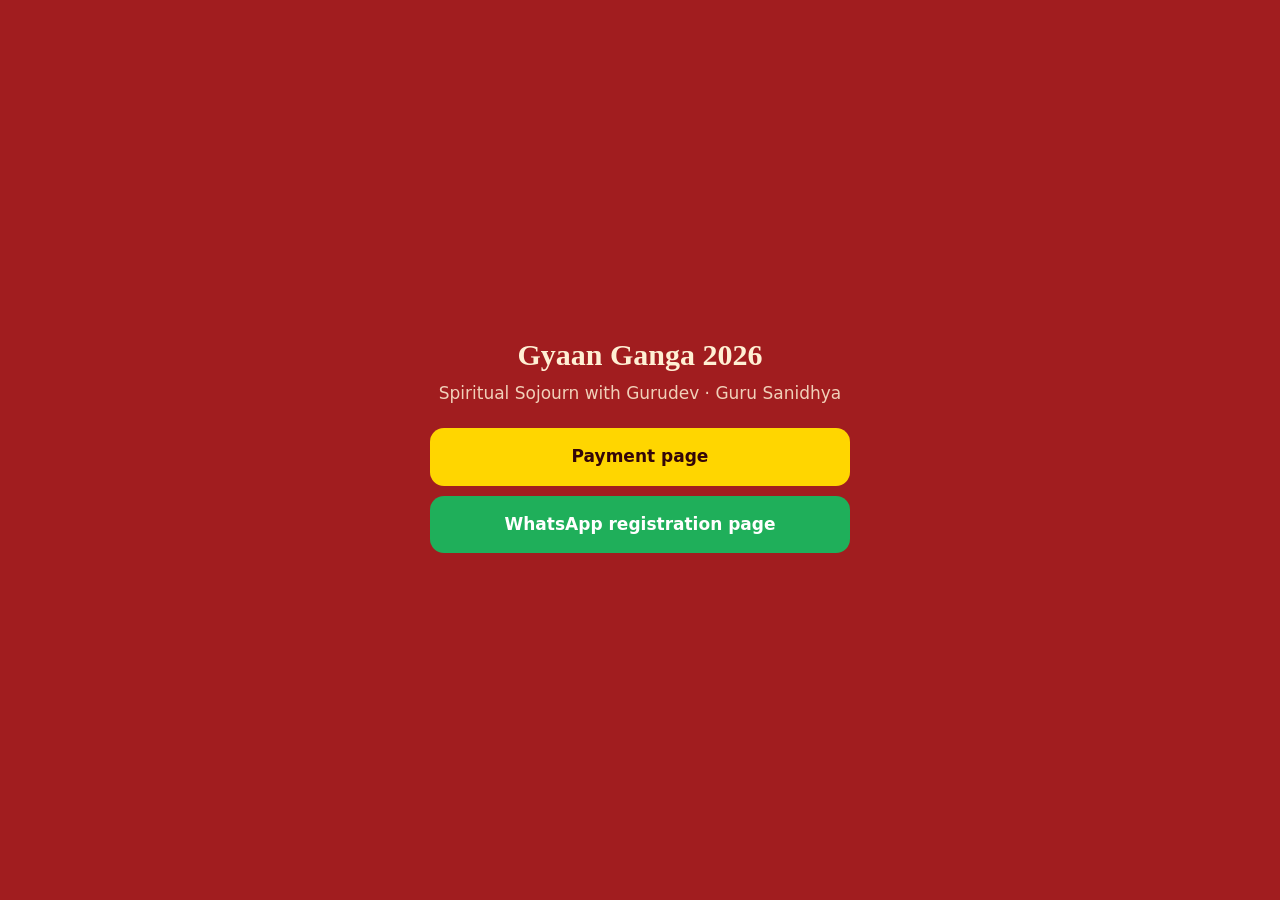
==== index.html @ 212f6b2d "Add Gyaan Ganga 2026 landing pages (payment + WhatsApp-first) Two pages for the Spiritual Sojourn wi" ====
<!doctype html>
<html lang="en">
<head>
<meta charset="utf-8">
<meta name="viewport" content="width=device-width,initial-scale=1">
<meta name="robots" content="noindex">
<title>Gyaan Ganga 2026</title>
<style>
  body{margin:0;min-height:100vh;display:grid;place-items:center;background:#A11D1F;color:#FFF0D4;font:400 17px/1.5 system-ui,-apple-system,"Segoe UI",sans-serif;padding:16px;box-sizing:border-box}
  main{max-width:420px;width:100%;text-align:center}
  h1{font:700 30px/1.2 Georgia,serif;margin:0 0 8px}
  p{margin:0 0 22px;opacity:.85}
  a{display:block;margin:10px 0;padding:16px;border-radius:14px;background:#FFD600;color:#330609;font-weight:700;text-decoration:none}
  a.alt{background:#1FAF5A;color:#fff}
</style>
</head>
<body>
<main>
  <h1>Gyaan Ganga 2026</h1>
  <p>Spiritual Sojourn with Gurudev · Guru Sanidhya</p>
  <a href="pay/">Payment page</a>
  <a class="alt" href="register/">WhatsApp registration page</a>
</main>
</body>
</html>
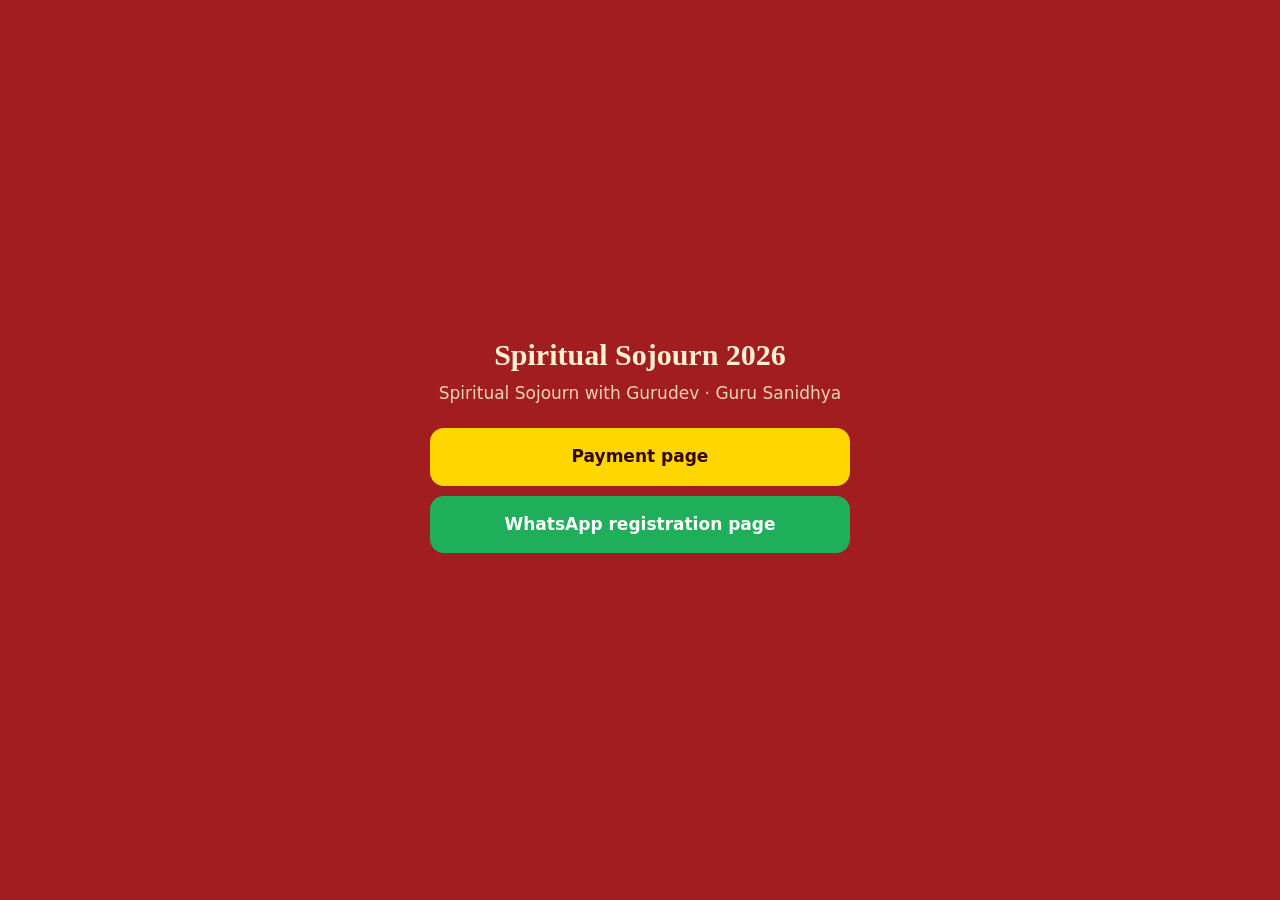
==== commit 68c12ef2: "Rename event to Spiritual Sojourn throughout Replace every Gyaan Ganga mention (copy, titles, share " ====
--- a/index.html
+++ b/index.html
@@ -4,7 +4,7 @@
 <meta charset="utf-8">
 <meta name="viewport" content="width=device-width,initial-scale=1">
 <meta name="robots" content="noindex">
-<title>Gyaan Ganga 2026</title>
+<title>Spiritual Sojourn 2026</title>
 <style>
   body{margin:0;min-height:100vh;display:grid;place-items:center;background:#A11D1F;color:#FFF0D4;font:400 17px/1.5 system-ui,-apple-system,"Segoe UI",sans-serif;padding:16px;box-sizing:border-box}
   main{max-width:420px;width:100%;text-align:center}
@@ -16,7 +16,7 @@
 </head>
 <body>
 <main>
-  <h1>Gyaan Ganga 2026</h1>
+  <h1>Spiritual Sojourn 2026</h1>
   <p>Spiritual Sojourn with Gurudev · Guru Sanidhya</p>
   <a href="pay/">Payment page</a>
   <a class="alt" href="register/">WhatsApp registration page</a>
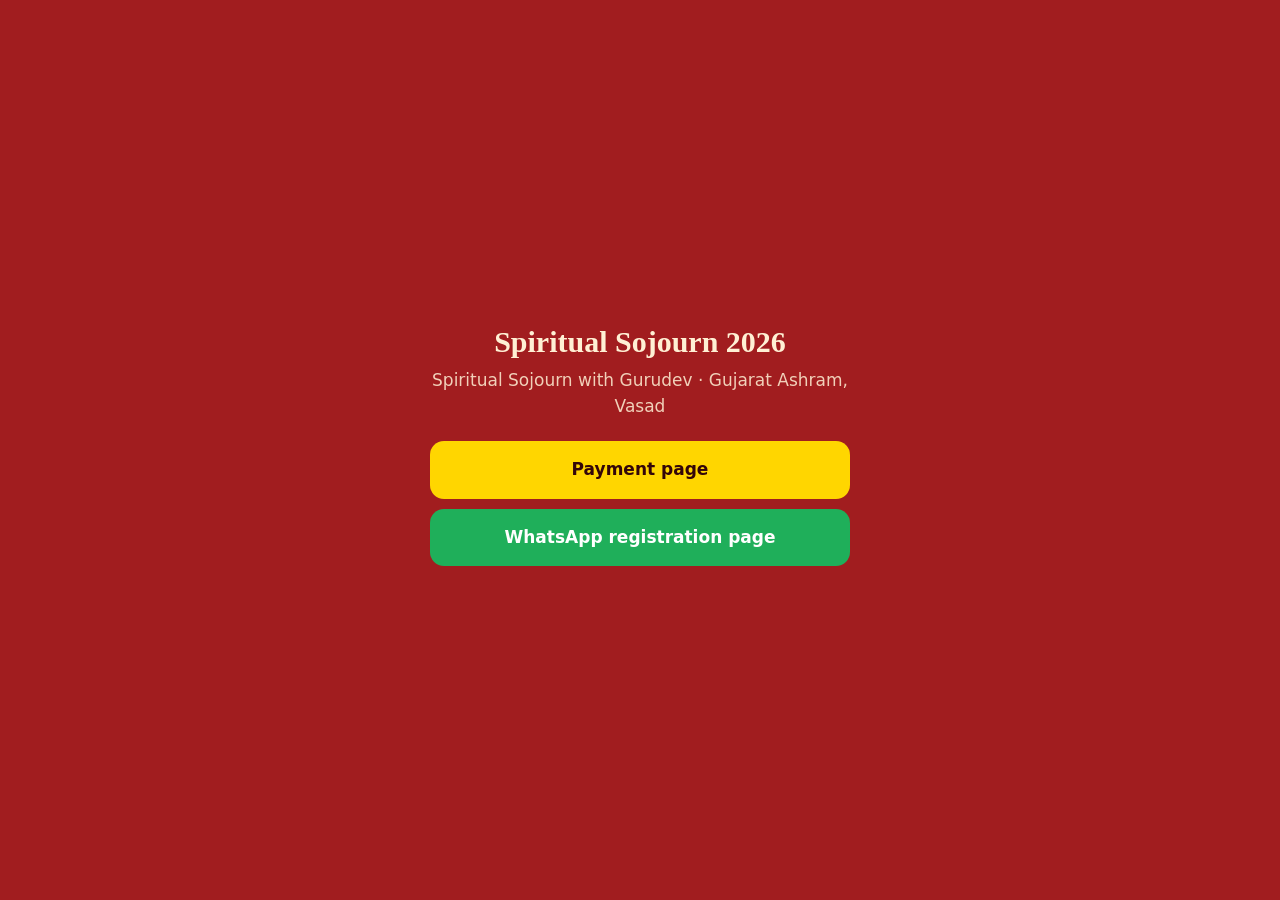
==== commit e698b184: "Lead with Spiritual Sojourn branding instead of Guru Sanidhya - Hero title is now a large "Spiritual" ====
--- a/index.html
+++ b/index.html
@@ -17,7 +17,7 @@
 <body>
 <main>
   <h1>Spiritual Sojourn 2026</h1>
-  <p>Spiritual Sojourn with Gurudev · Guru Sanidhya</p>
+  <p>Spiritual Sojourn with Gurudev · Gujarat Ashram, Vasad</p>
   <a href="pay/">Payment page</a>
   <a class="alt" href="register/">WhatsApp registration page</a>
 </main>
